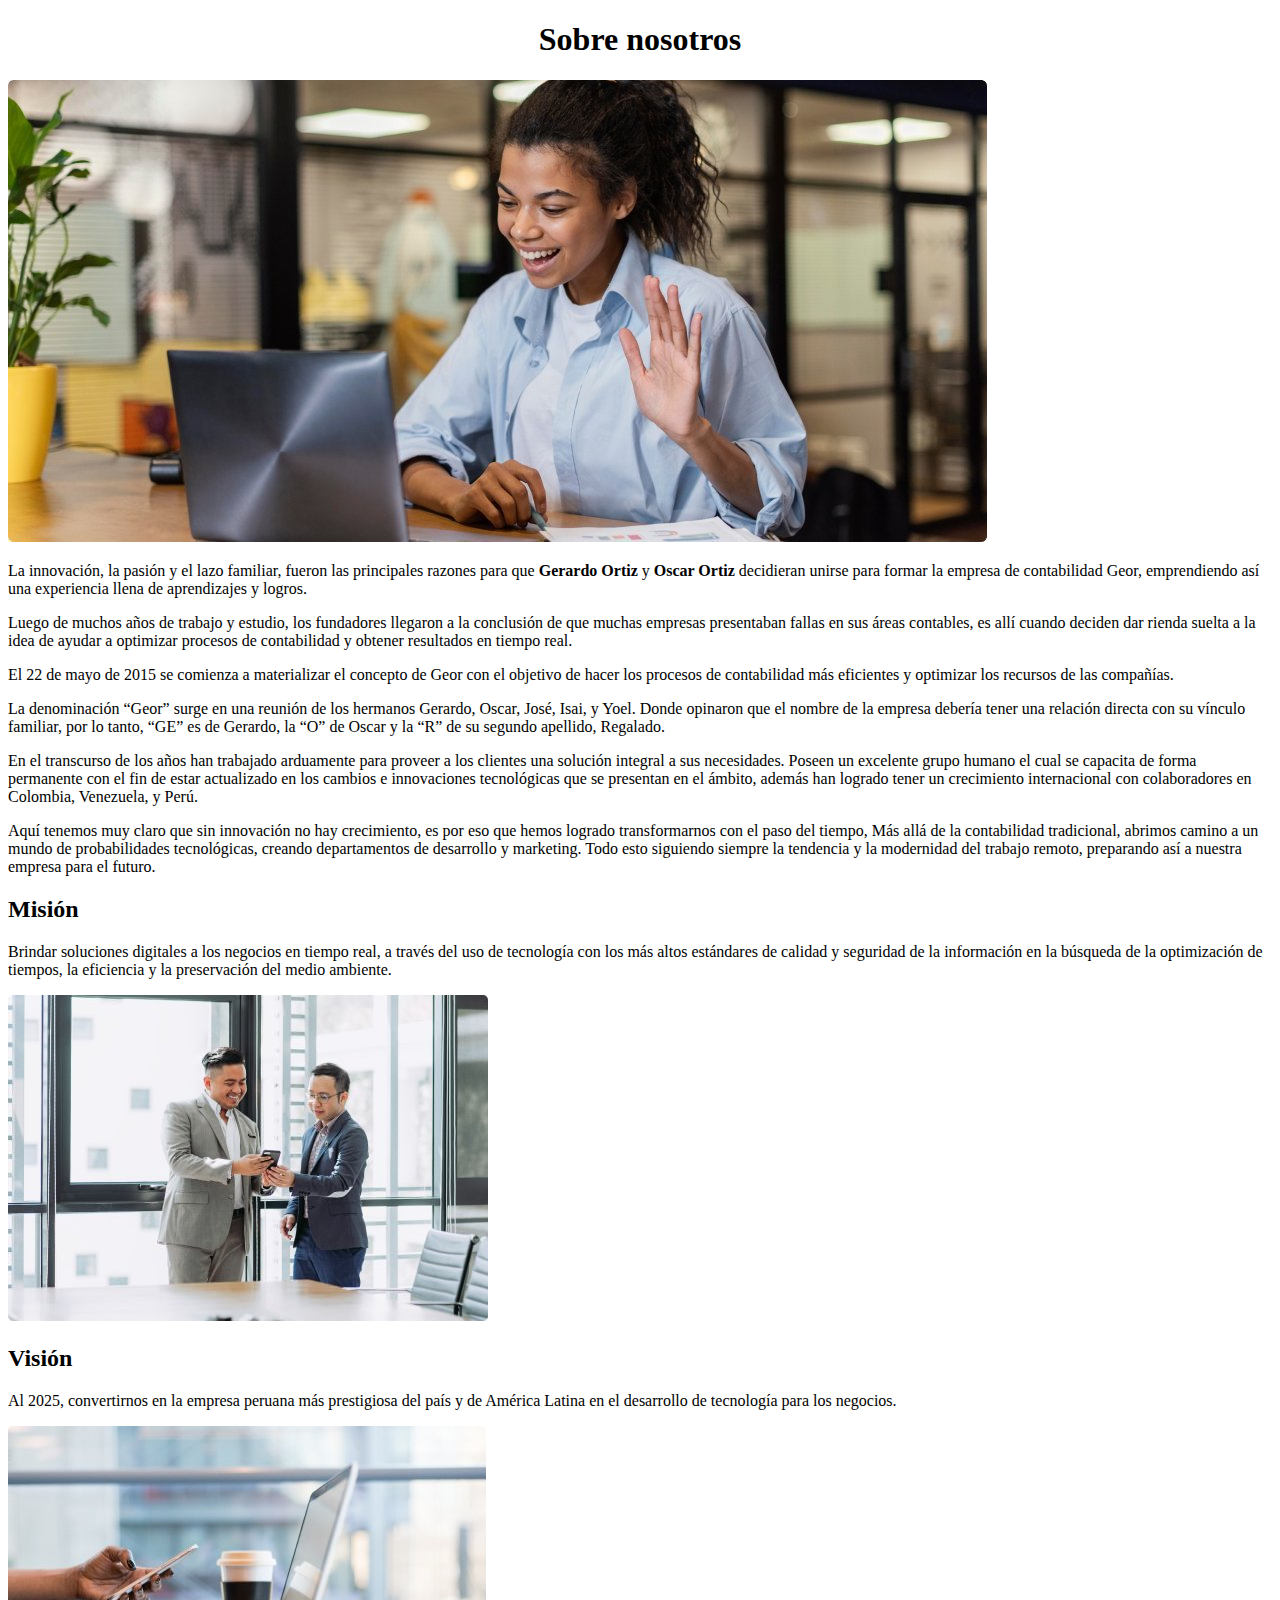
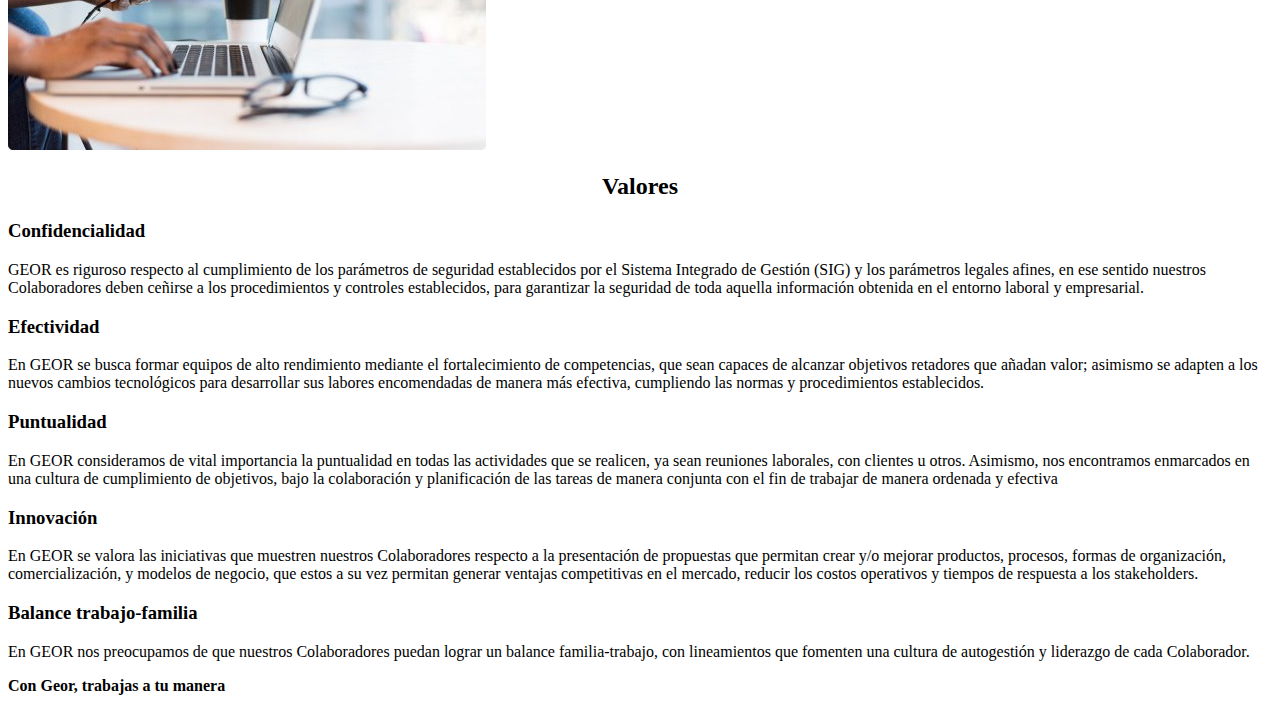
==== nosotros.html @ c4dca4e7 "Nosotros" ====
<!DOCTYPE html>
<html lang="es">
<head>
    <meta charset="UTF-8">
    <meta http-equiv="X-UA-Compatible" content="IE=edge">
    <meta name="viewport" content="width=device-width, initial-scale=1.0">
    <title>Document</title>
</head>
<body>
    <center><h1>Sobre nosotros</h1></center>
    <img src="images/1.jpg" alt="Contadora haciendo contabilidad colaborativa">
    <p>La innovación, la pasión y el lazo familiar, fueron las principales razones para que <strong>Gerardo Ortiz</strong> y <strong>Oscar Ortiz</strong> decidieran unirse para formar la empresa de contabilidad Geor, emprendiendo así una experiencia llena de aprendizajes y logros.</p>
    <p>Luego de muchos años de trabajo y estudio, los fundadores llegaron a la conclusión de que muchas empresas presentaban fallas en sus áreas contables, es allí cuando deciden dar rienda suelta a la idea de ayudar a optimizar procesos de contabilidad y obtener resultados en tiempo real.</p>
    <p>El 22 de mayo de 2015 se comienza a materializar el concepto de Geor con el objetivo de hacer los procesos de contabilidad más eficientes y optimizar los recursos de las compañías.</p>
    <p>La denominación “Geor” surge en una reunión de los hermanos Gerardo, Oscar, José, Isai, y Yoel. Donde opinaron que el nombre de la empresa debería tener una relación directa con su vínculo familiar, por lo tanto, “GE” es de Gerardo, la “O” de Oscar y la “R” de su segundo apellido, Regalado.</p>
    <p>En el transcurso de los años han trabajado arduamente para proveer a los clientes una solución integral a sus necesidades. Poseen un excelente grupo humano el cual se capacita de forma permanente con el fin de estar actualizado en los cambios e innovaciones tecnológicas que se presentan en el ámbito, además han logrado tener un crecimiento internacional con colaboradores en Colombia, Venezuela, y Perú.</p> 
    <p>Aquí tenemos muy claro que sin innovación no hay crecimiento, es por eso que hemos logrado transformarnos con el paso del tiempo,  Más allá de la contabilidad tradicional, abrimos camino a un mundo de probabilidades tecnológicas, creando departamentos de desarrollo y marketing. Todo esto siguiendo siempre la tendencia y la modernidad del trabajo remoto, preparando así a nuestra empresa para el futuro.</p>
    <h2>Misión</h2>
    <p>Brindar soluciones digitales a los negocios en tiempo real, a través del uso de tecnología con los más altos estándares de calidad y seguridad de la información en la búsqueda de la optimización de tiempos, la eficiencia y la preservación del medio ambiente.</p>
    <img src="images/mision.jpg" alt="Responsabilidad">
    <h2>Visión</h2>
    <p>Al 2025, convertirnos en la empresa peruana más prestigiosa del país y de América Latina en el desarrollo de tecnología para los negocios.</p>
    <img src="images/vision.jpg" alt="Persona con PC">
    <center><h2>Valores</h2></center>
    <h3>Confidencialidad</h3>
    <p>GEOR es riguroso respecto al cumplimiento de los parámetros de seguridad establecidos por el Sistema Integrado de Gestión (SIG) y los parámetros legales afines, en ese sentido nuestros Colaboradores deben ceñirse a los procedimientos y controles establecidos, para garantizar la seguridad de toda aquella información obtenida en el
    entorno laboral y empresarial.</p>
    <h3>Efectividad</h3>
    <p>En GEOR se busca formar equipos de alto rendimiento mediante el fortalecimiento de competencias, que sean capaces de alcanzar objetivos retadores que añadan valor; asimismo se adapten a los nuevos cambios tecnológicos para desarrollar sus labores encomendadas de manera más efectiva, cumpliendo las normas y procedimientos establecidos.</p>
    <h3>Puntualidad</h3>
    <p>En GEOR consideramos de vital importancia la puntualidad en todas las actividades que se realicen, ya sean reuniones laborales, con clientes u otros. Asimismo, nos encontramos enmarcados en una cultura de cumplimiento de objetivos, bajo la colaboración y planificación de las tareas de manera conjunta con el fin de trabajar de manera ordenada y efectiva
    </p>
    <h3>Innovación</h3>
    <p>En GEOR se valora las iniciativas que muestren nuestros Colaboradores respecto a la presentación de propuestas que permitan crear y/o mejorar productos, procesos, formas de organización, comercialización, y modelos de negocio, que estos a su vez permitan generar ventajas competitivas en el mercado, reducir los costos operativos y tiempos de respuesta a los stakeholders.</p>
    <h3>Balance trabajo-familia</h3>
    <p>En GEOR nos preocupamos de que nuestros Colaboradores puedan lograr un balance familia-trabajo, con lineamientos que fomenten una cultura de autogestión y liderazgo de cada Colaborador.</p>
    <strong><footer>Con Geor, trabajas a tu manera</footer></strong>
    </body>
</html>
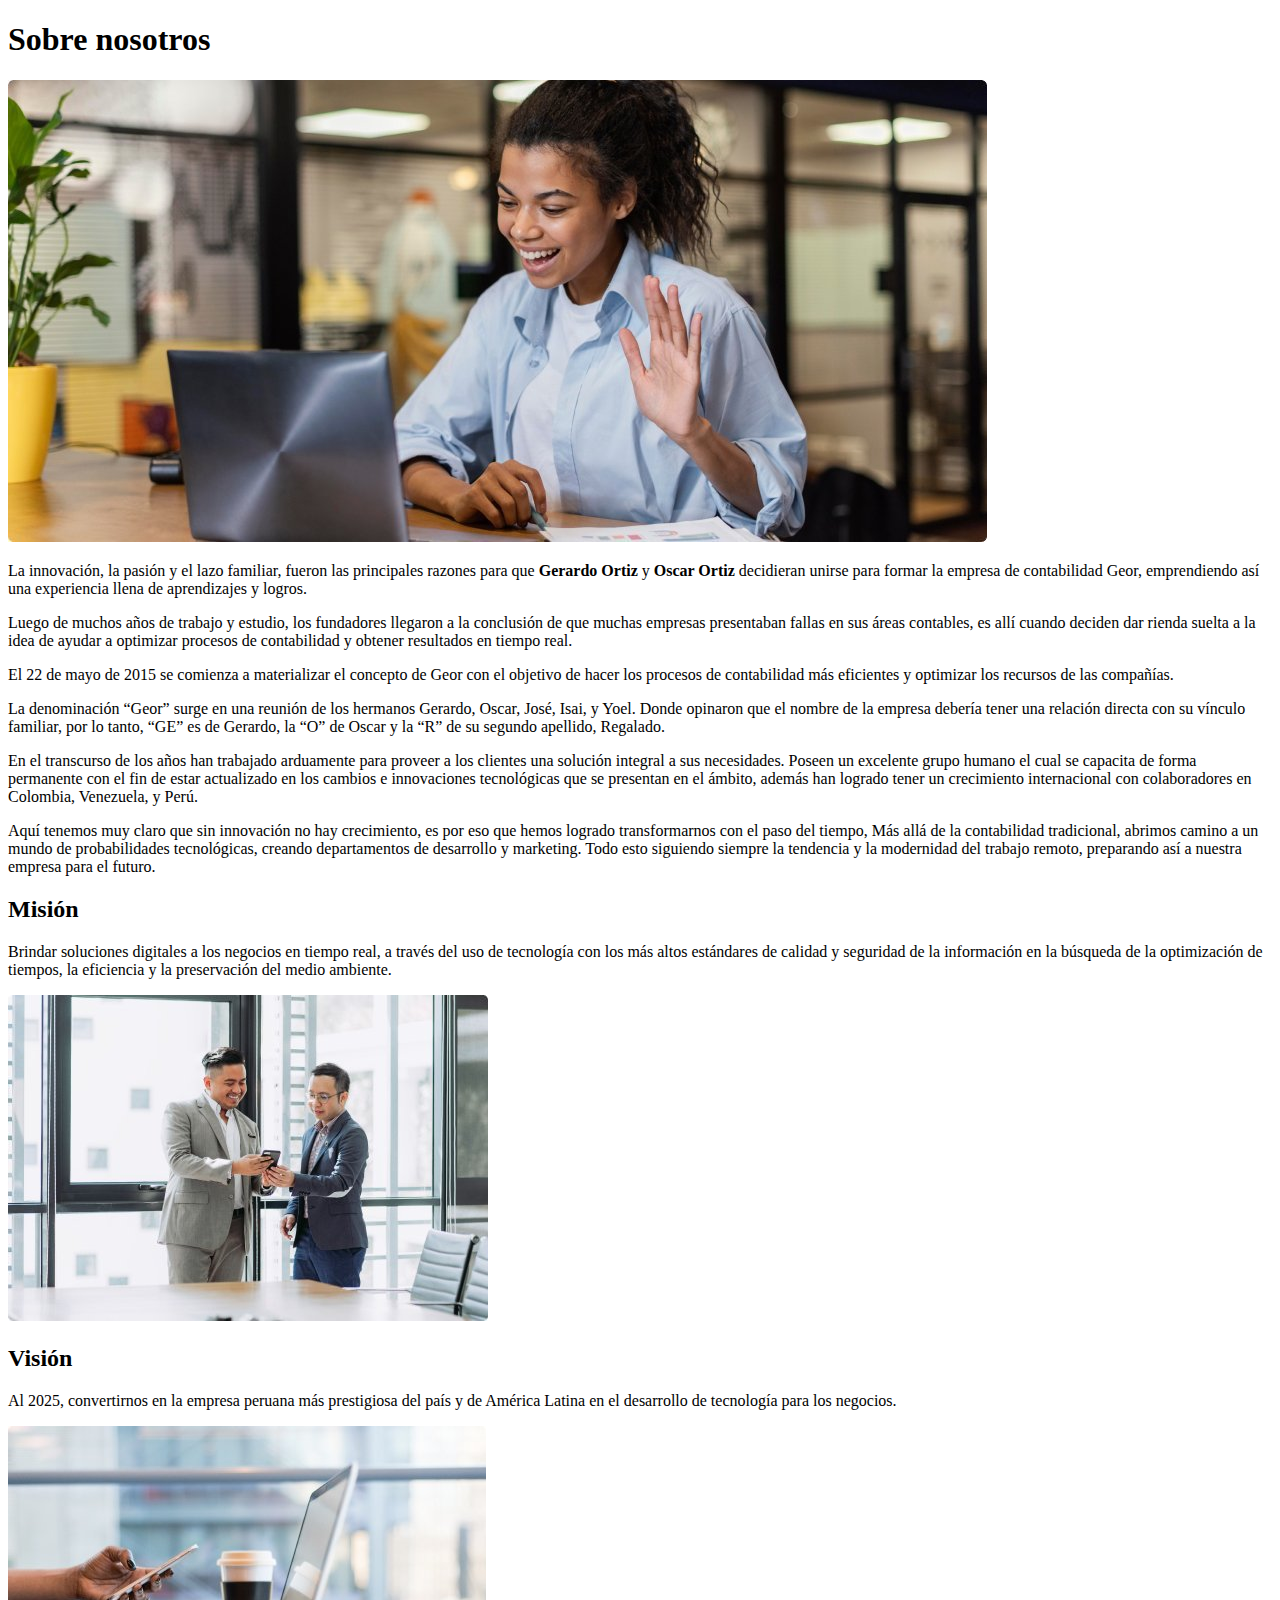
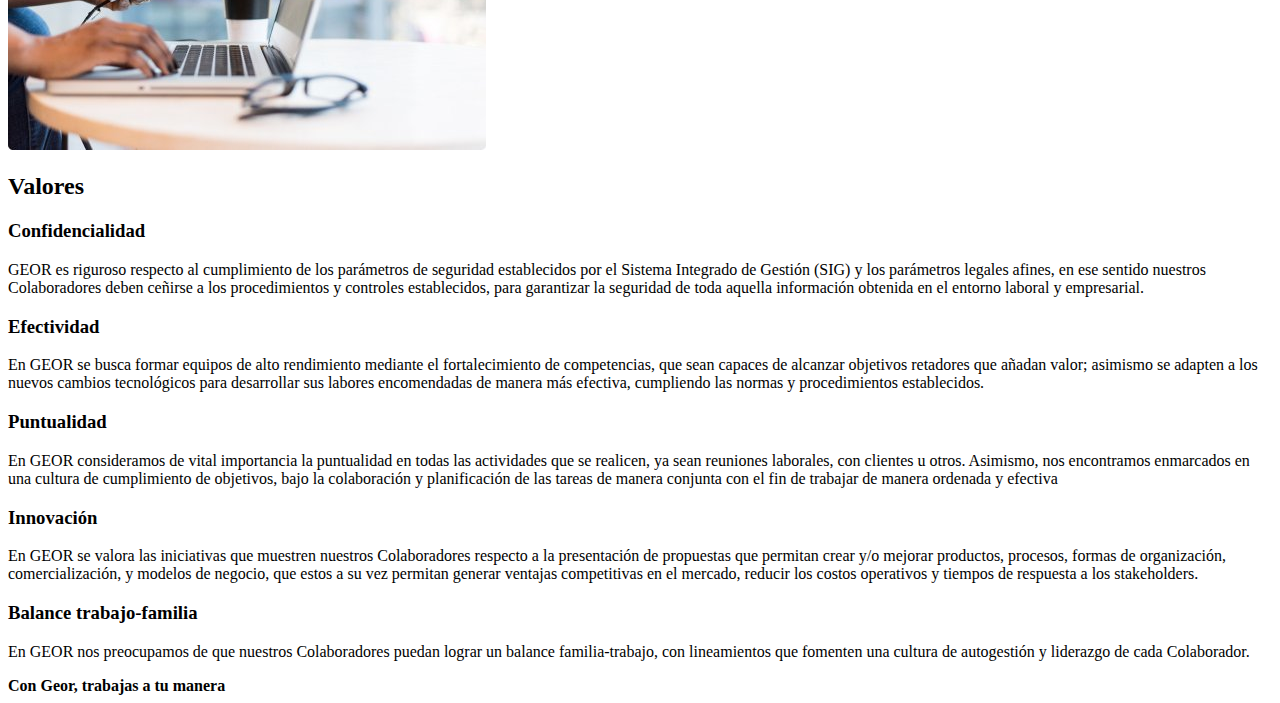
==== commit bdced025: "Nosotros" ====
--- a/nosotros.html
+++ b/nosotros.html
@@ -7,7 +7,7 @@
     <title>Document</title>
 </head>
 <body>
-    <center><h1>Sobre nosotros</h1></center>
+    <h1>Sobre nosotros</h1>
     <img src="images/1.jpg" alt="Contadora haciendo contabilidad colaborativa">
     <p>La innovación, la pasión y el lazo familiar, fueron las principales razones para que <strong>Gerardo Ortiz</strong> y <strong>Oscar Ortiz</strong> decidieran unirse para formar la empresa de contabilidad Geor, emprendiendo así una experiencia llena de aprendizajes y logros.</p>
     <p>Luego de muchos años de trabajo y estudio, los fundadores llegaron a la conclusión de que muchas empresas presentaban fallas en sus áreas contables, es allí cuando deciden dar rienda suelta a la idea de ayudar a optimizar procesos de contabilidad y obtener resultados en tiempo real.</p>
@@ -21,7 +21,7 @@
     <h2>Visión</h2>
     <p>Al 2025, convertirnos en la empresa peruana más prestigiosa del país y de América Latina en el desarrollo de tecnología para los negocios.</p>
     <img src="images/vision.jpg" alt="Persona con PC">
-    <center><h2>Valores</h2></center>
+    <h2>Valores</h2>
     <h3>Confidencialidad</h3>
     <p>GEOR es riguroso respecto al cumplimiento de los parámetros de seguridad establecidos por el Sistema Integrado de Gestión (SIG) y los parámetros legales afines, en ese sentido nuestros Colaboradores deben ceñirse a los procedimientos y controles establecidos, para garantizar la seguridad de toda aquella información obtenida en el
     entorno laboral y empresarial.</p>
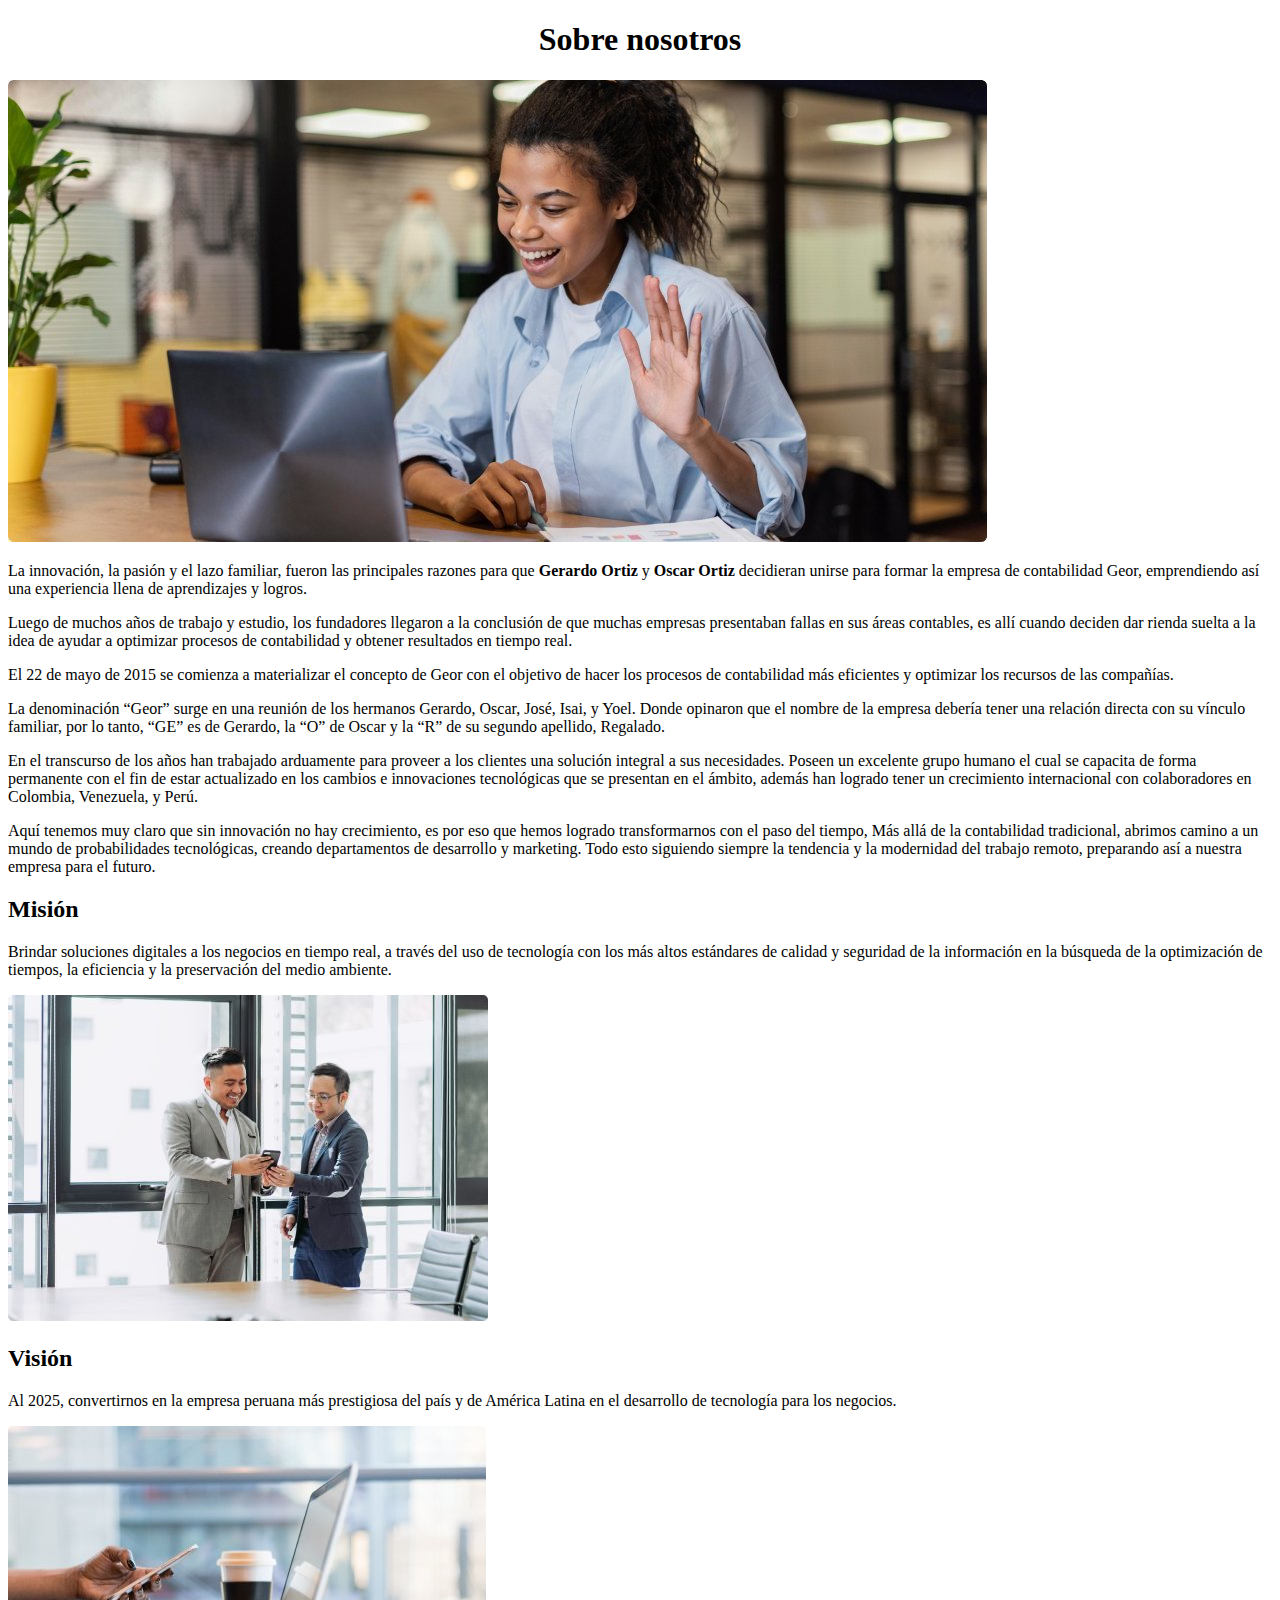
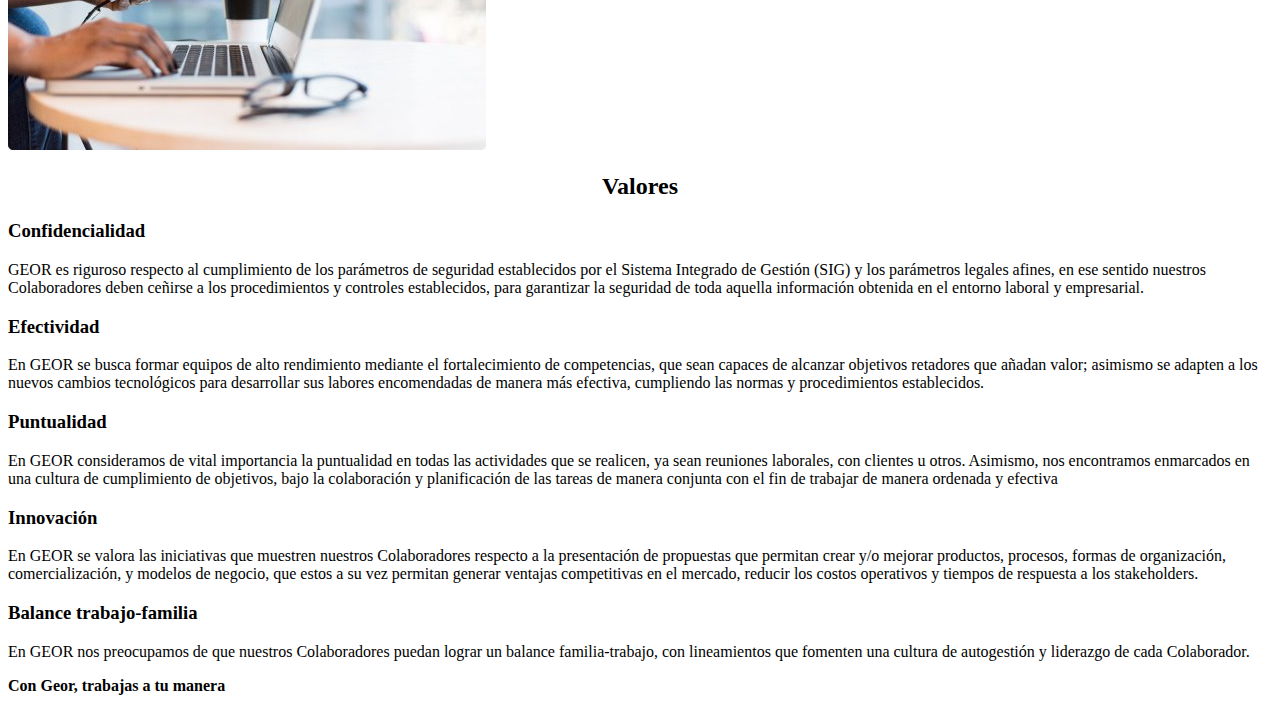
==== commit 7a607f7c: "Merge branch 'master' of https://github.com/joel2010/html5" ====
--- a/nosotros.html
+++ b/nosotros.html
@@ -7,7 +7,7 @@
     <title>Document</title>
 </head>
 <body>
-    <h1>Sobre nosotros</h1>
+    <center><h1>Sobre nosotros</h1></center>
     <img src="images/1.jpg" alt="Contadora haciendo contabilidad colaborativa">
     <p>La innovación, la pasión y el lazo familiar, fueron las principales razones para que <strong>Gerardo Ortiz</strong> y <strong>Oscar Ortiz</strong> decidieran unirse para formar la empresa de contabilidad Geor, emprendiendo así una experiencia llena de aprendizajes y logros.</p>
     <p>Luego de muchos años de trabajo y estudio, los fundadores llegaron a la conclusión de que muchas empresas presentaban fallas en sus áreas contables, es allí cuando deciden dar rienda suelta a la idea de ayudar a optimizar procesos de contabilidad y obtener resultados en tiempo real.</p>
@@ -21,7 +21,7 @@
     <h2>Visión</h2>
     <p>Al 2025, convertirnos en la empresa peruana más prestigiosa del país y de América Latina en el desarrollo de tecnología para los negocios.</p>
     <img src="images/vision.jpg" alt="Persona con PC">
-    <h2>Valores</h2>
+    <center><h2>Valores</h2></center>
     <h3>Confidencialidad</h3>
     <p>GEOR es riguroso respecto al cumplimiento de los parámetros de seguridad establecidos por el Sistema Integrado de Gestión (SIG) y los parámetros legales afines, en ese sentido nuestros Colaboradores deben ceñirse a los procedimientos y controles establecidos, para garantizar la seguridad de toda aquella información obtenida en el
     entorno laboral y empresarial.</p>
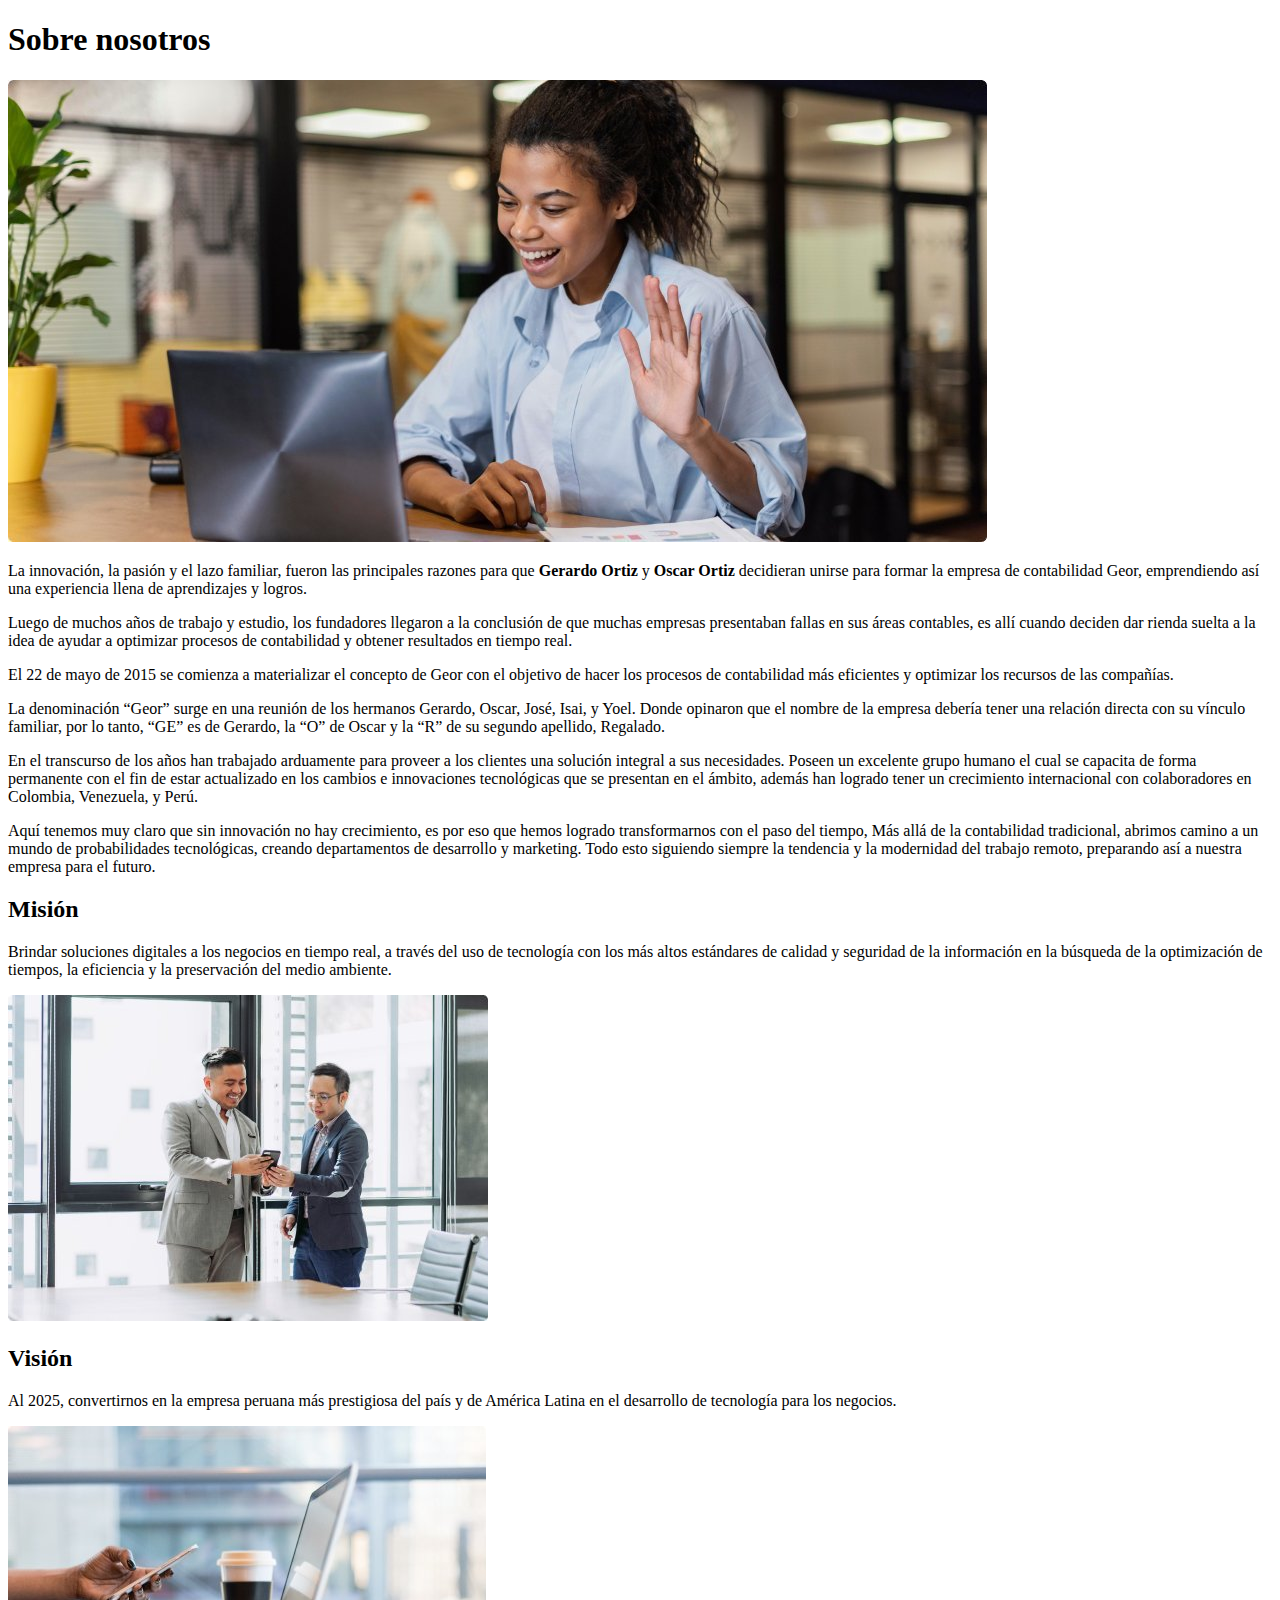
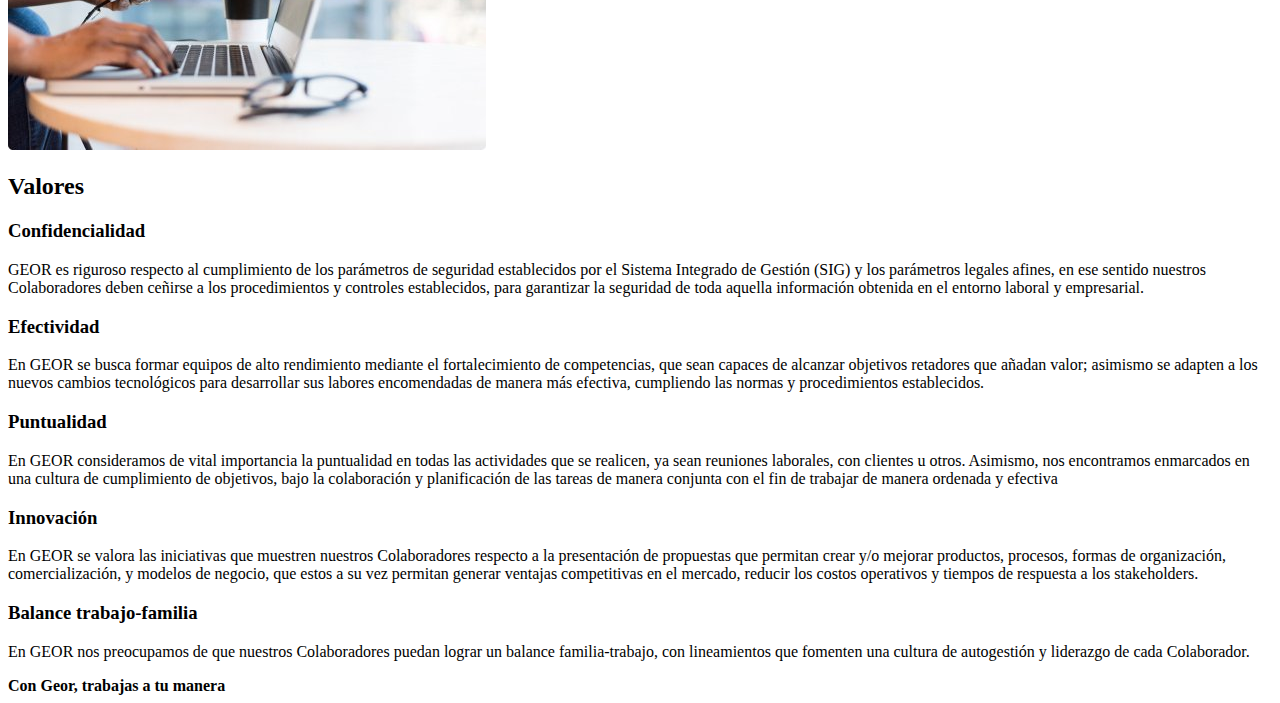
==== commit 406f5e8f: "Ajustes" ====
--- a/nosotros.html
+++ b/nosotros.html
@@ -7,21 +7,25 @@
     <title>Document</title>
 </head>
 <body>
-    <center><h1>Sobre nosotros</h1></center>
-    <img src="images/1.jpg" alt="Contadora haciendo contabilidad colaborativa">
-    <p>La innovación, la pasión y el lazo familiar, fueron las principales razones para que <strong>Gerardo Ortiz</strong> y <strong>Oscar Ortiz</strong> decidieran unirse para formar la empresa de contabilidad Geor, emprendiendo así una experiencia llena de aprendizajes y logros.</p>
-    <p>Luego de muchos años de trabajo y estudio, los fundadores llegaron a la conclusión de que muchas empresas presentaban fallas en sus áreas contables, es allí cuando deciden dar rienda suelta a la idea de ayudar a optimizar procesos de contabilidad y obtener resultados en tiempo real.</p>
-    <p>El 22 de mayo de 2015 se comienza a materializar el concepto de Geor con el objetivo de hacer los procesos de contabilidad más eficientes y optimizar los recursos de las compañías.</p>
-    <p>La denominación “Geor” surge en una reunión de los hermanos Gerardo, Oscar, José, Isai, y Yoel. Donde opinaron que el nombre de la empresa debería tener una relación directa con su vínculo familiar, por lo tanto, “GE” es de Gerardo, la “O” de Oscar y la “R” de su segundo apellido, Regalado.</p>
-    <p>En el transcurso de los años han trabajado arduamente para proveer a los clientes una solución integral a sus necesidades. Poseen un excelente grupo humano el cual se capacita de forma permanente con el fin de estar actualizado en los cambios e innovaciones tecnológicas que se presentan en el ámbito, además han logrado tener un crecimiento internacional con colaboradores en Colombia, Venezuela, y Perú.</p> 
-    <p>Aquí tenemos muy claro que sin innovación no hay crecimiento, es por eso que hemos logrado transformarnos con el paso del tiempo,  Más allá de la contabilidad tradicional, abrimos camino a un mundo de probabilidades tecnológicas, creando departamentos de desarrollo y marketing. Todo esto siguiendo siempre la tendencia y la modernidad del trabajo remoto, preparando así a nuestra empresa para el futuro.</p>
-    <h2>Misión</h2>
+    <section>
+        <article>
+            <h1>Sobre nosotros</h1>
+           <img src="images/1.jpg" alt="Contadora haciendo contabilidad colaborativa">
+                <p>La innovación, la pasión y el lazo familiar, fueron las principales razones para que <strong>Gerardo Ortiz</strong> y <strong>Oscar Ortiz</strong> decidieran unirse para formar la empresa de contabilidad Geor, emprendiendo así una experiencia llena de aprendizajes y logros.</p>
+                <p>Luego de muchos años de trabajo y estudio, los fundadores llegaron a la conclusión de que muchas empresas presentaban fallas en sus áreas contables, es allí cuando deciden dar rienda suelta a la idea de ayudar a optimizar procesos de contabilidad y obtener resultados en tiempo real.</p>
+                <p>El 22 de mayo de 2015 se comienza a materializar el concepto de Geor con el objetivo de hacer los procesos de contabilidad más eficientes y optimizar los recursos de las compañías.</p>
+                <p>La denominación “Geor” surge en una reunión de los hermanos Gerardo, Oscar, José, Isai, y Yoel. Donde opinaron que el nombre de la empresa debería tener una relación directa con su vínculo familiar, por lo tanto, “GE” es de Gerardo, la “O” de Oscar y la “R” de su segundo apellido, Regalado.</p>
+                <p>En el transcurso de los años han trabajado arduamente para proveer a los clientes una solución integral a sus necesidades. Poseen un excelente grupo humano el cual se capacita de forma permanente con el fin de estar actualizado en los cambios e innovaciones tecnológicas que se presentan en el ámbito, además han logrado tener un crecimiento internacional con colaboradores en Colombia, Venezuela, y Perú.</p> 
+                <p>Aquí tenemos muy claro que sin innovación no hay crecimiento, es por eso que hemos logrado transformarnos con el paso del tiempo,  Más allá de la contabilidad tradicional, abrimos camino a un mundo de probabilidades tecnológicas, creando departamentos de desarrollo y marketing. Todo esto siguiendo siempre la tendencia y la modernidad del trabajo remoto, preparando así a nuestra empresa para el futuro.</p>
+        </article>
+    </section>
+        <h2>Misión</h2>
     <p>Brindar soluciones digitales a los negocios en tiempo real, a través del uso de tecnología con los más altos estándares de calidad y seguridad de la información en la búsqueda de la optimización de tiempos, la eficiencia y la preservación del medio ambiente.</p>
     <img src="images/mision.jpg" alt="Responsabilidad">
     <h2>Visión</h2>
     <p>Al 2025, convertirnos en la empresa peruana más prestigiosa del país y de América Latina en el desarrollo de tecnología para los negocios.</p>
     <img src="images/vision.jpg" alt="Persona con PC">
-    <center><h2>Valores</h2></center>
+    <h2>Valores</h2>
     <h3>Confidencialidad</h3>
     <p>GEOR es riguroso respecto al cumplimiento de los parámetros de seguridad establecidos por el Sistema Integrado de Gestión (SIG) y los parámetros legales afines, en ese sentido nuestros Colaboradores deben ceñirse a los procedimientos y controles establecidos, para garantizar la seguridad de toda aquella información obtenida en el
     entorno laboral y empresarial.</p>
@@ -35,5 +39,5 @@
     <h3>Balance trabajo-familia</h3>
     <p>En GEOR nos preocupamos de que nuestros Colaboradores puedan lograr un balance familia-trabajo, con lineamientos que fomenten una cultura de autogestión y liderazgo de cada Colaborador.</p>
     <strong><footer>Con Geor, trabajas a tu manera</footer></strong>
-    </body>
+</body>
 </html>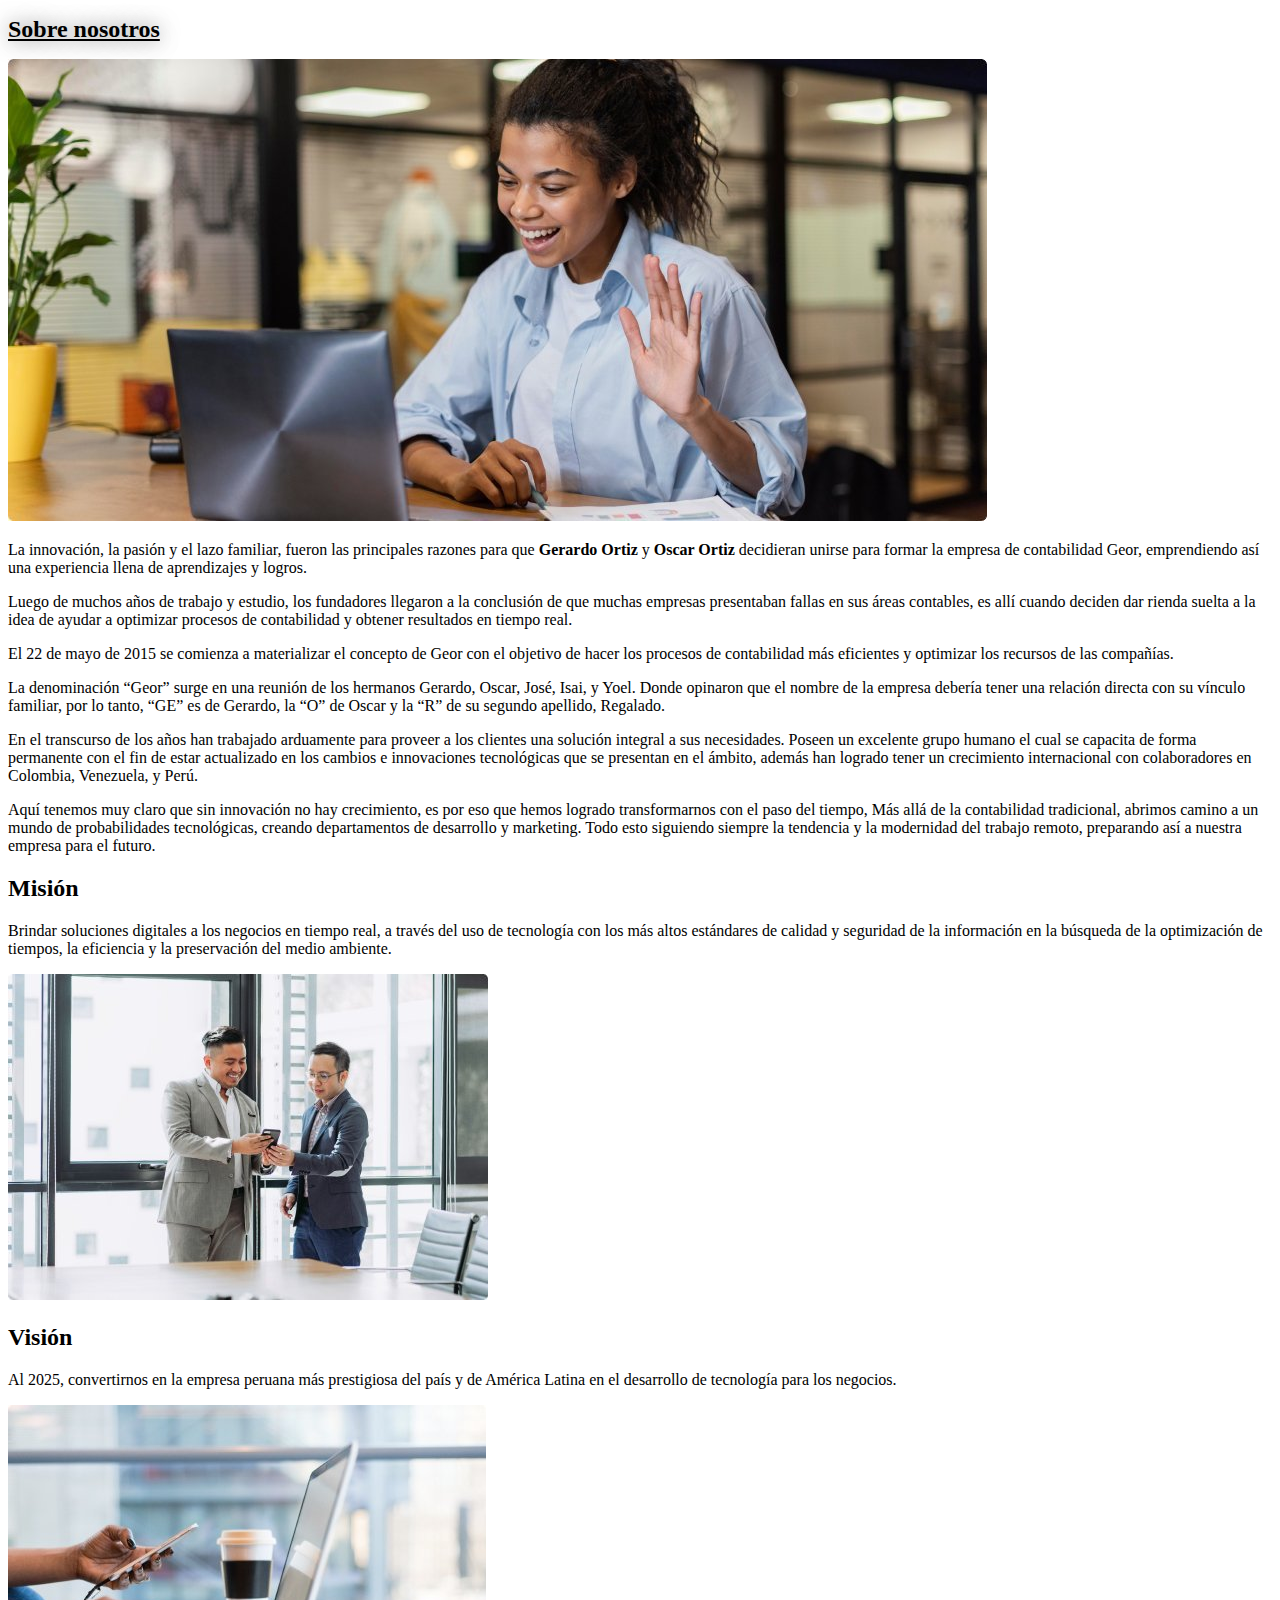
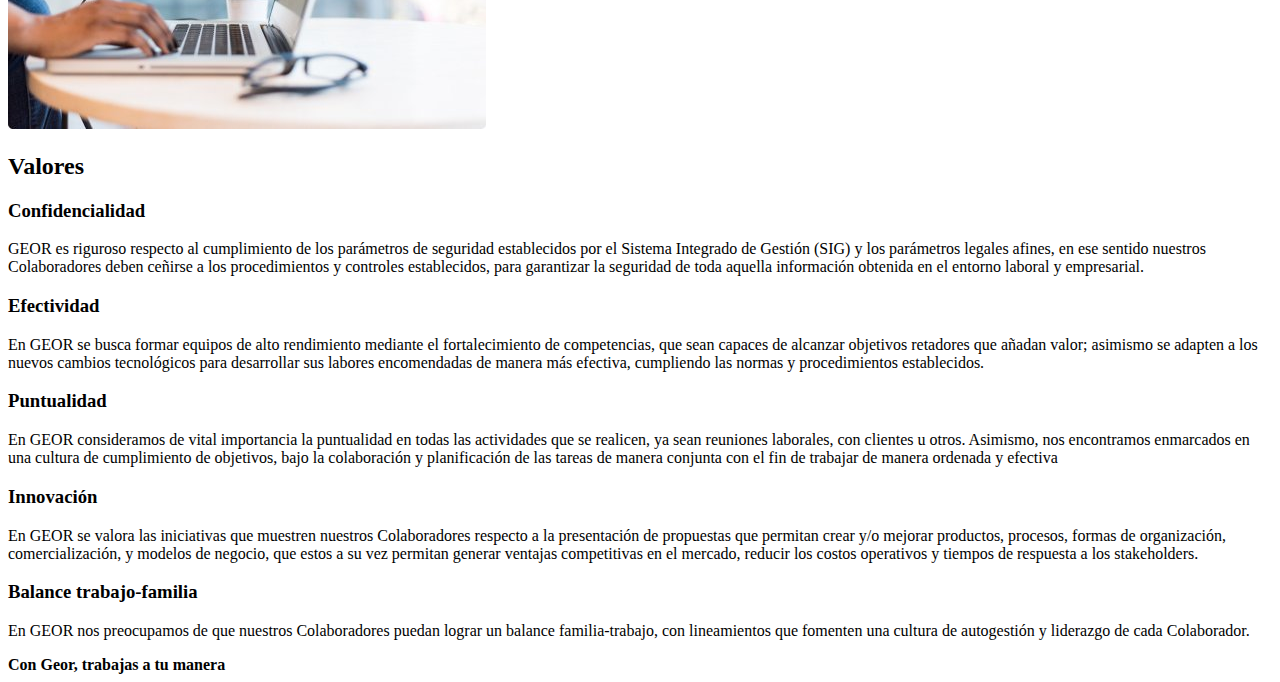
==== commit ddc01ac8: "efecto hover, animaciones basicas y dropdown" ====
--- a/nosotros.html
+++ b/nosotros.html
@@ -5,11 +5,12 @@
     <meta http-equiv="X-UA-Compatible" content="IE=edge">
     <meta name="viewport" content="width=device-width, initial-scale=1.0">
     <title>Document</title>
+    <link rel="stylesheet" href="/css/main.css">
 </head>
 <body>
     <section>
         <article>
-            <h1>Sobre nosotros</h1>
+            <h1 class="title">Sobre nosotros</h1>
            <img src="images/1.jpg" alt="Contadora haciendo contabilidad colaborativa">
                 <p>La innovación, la pasión y el lazo familiar, fueron las principales razones para que <strong>Gerardo Ortiz</strong> y <strong>Oscar Ortiz</strong> decidieran unirse para formar la empresa de contabilidad Geor, emprendiendo así una experiencia llena de aprendizajes y logros.</p>
                 <p>Luego de muchos años de trabajo y estudio, los fundadores llegaron a la conclusión de que muchas empresas presentaban fallas en sus áreas contables, es allí cuando deciden dar rienda suelta a la idea de ayudar a optimizar procesos de contabilidad y obtener resultados en tiempo real.</p>
--- a/css/main.css
+++ b/css/main.css
@@ -0,0 +1,101 @@
+.menu {
+  position: fixed;
+  left: 0;
+  right: 0;
+  top: 0;
+  height: 50px;
+  background-color: white;
+  border-bottom: 1px solid rgba(0, 0, 0, 0.1);
+  box-shadow: 0 0 12px rgba(0, 0, 0, 0.15);
+}
+.menu__ul {
+  list-style: none;
+  margin-bottom: 0;
+  padding-left: 0;
+  margin-top: 0;
+  display: flex;
+  justify-content: center;
+  align-items: center;
+  height: 50px;
+}
+.menu__li {
+  margin: 0 16px;
+  position: relative;
+  height: 50px;
+  display: flex;
+  align-items: center;
+}
+.menu__li:hover .submenu__ul {
+  opacity: 1;
+  transform: scaleY(1);
+}
+.menu__a {
+  text-decoration: none;
+  font-weight: bold;
+  font-size: 14px;
+  color: black;
+}
+.submenu__ul {
+  background-color: rgba(0, 0, 0, 0.05);
+  list-style: none;
+  padding: 6px;
+  border: 1px solid rgba(0, 0, 0, 0.15);
+  position: absolute;
+  width: 150px;
+  opacity: 0;
+  transform-origin: top left;
+  transform: scaleY(0);
+  left: 0;
+  top: 100%;
+  transition: all 0.15s linear;
+}
+.submenu__li {
+  padding: 4px 8px;
+}
+.submenu__a {
+  text-decoration: none;
+  color: blue;
+  font-size: 12px;
+}
+.btn {
+  border: 1px solid rgba(0, 0, 0, 0.1);
+  border-radius: 4px;
+  padding: 8px 16px;
+  text-align: center;
+  color: gray;
+  cursor: pointer;
+  transition: all 0.15s linear;
+}
+.btn:hover {
+  background-color: red;
+  color: #fff;
+}
+.box {
+  width: 100px;
+  height: 100px;
+  background-color: black;
+  transition: all 0.15s linear;
+}
+.box:hover {
+  border-radius: 50%;
+  margin-left: 50px;
+}
+
+.demo {
+  color: red;
+  background-color: red;
+  border-radius: 50px;
+}
+.menu {
+  position: fixed;
+  left: 0;
+}
+.title {
+  font-size: 24px;
+  font-weight: bold;
+  text-decoration: underline;
+  text-shadow: 0 0 20px rgba(0, 0, 0, 0.5);
+}
+.title.color-red {
+  color: red;
+}
